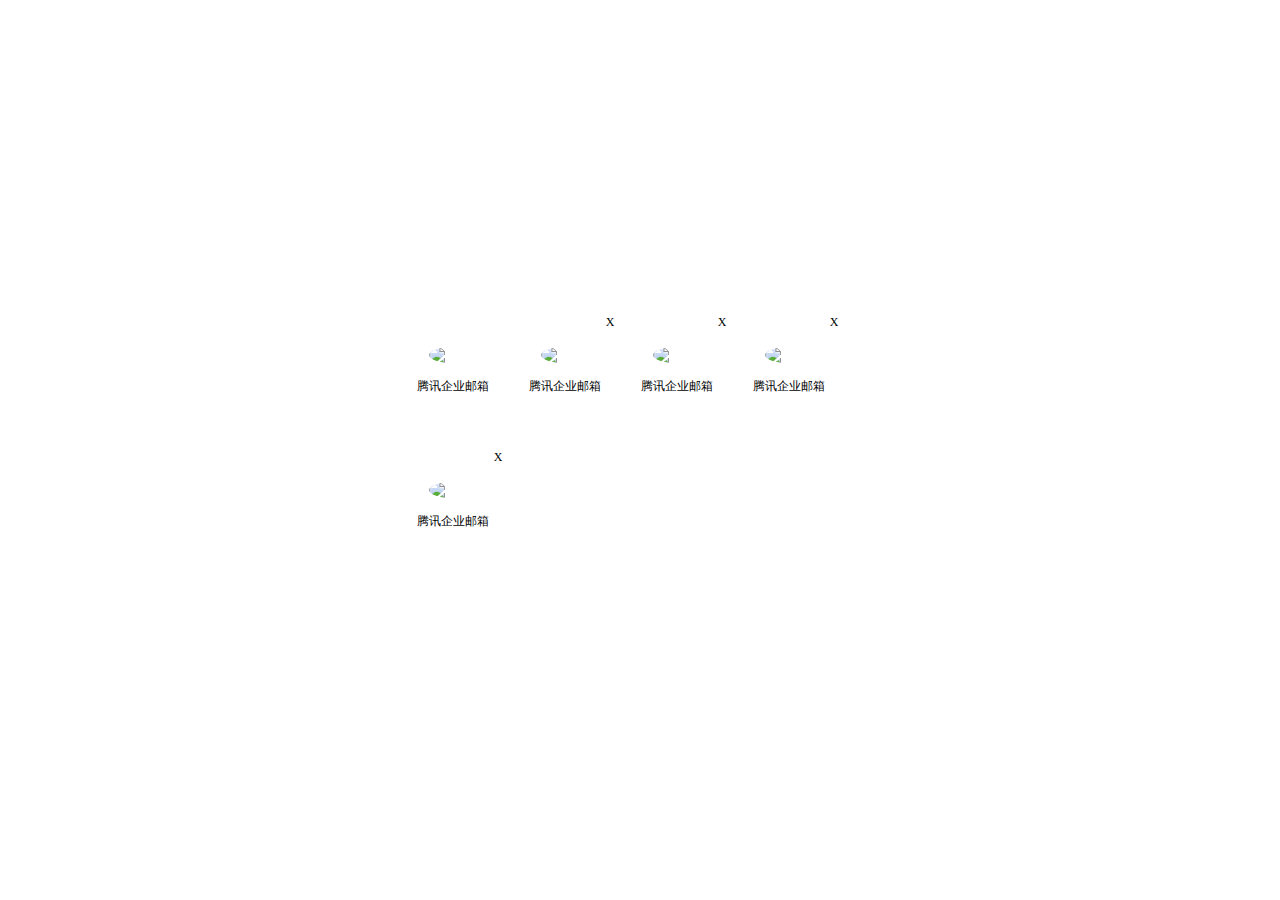
==== demo1.html @ d091434a "仿谷歌首页" ====
<!DOCTYPE html>
<html lang="en">
  <head>
    <meta charset="UTF-8" />
    <meta
      name="viewport"
      content="width=device-width, initial-scale=1.0, maximum-scale=1.0, user-scalable=0"
    />
    <title>Document</title>
    <link rel="stylesheet" href="./demo1.css" />
  </head>
  <body>
    <div class="wrapper">
      <ul class="box item-lists">
        <li class="item">
          <div class="delete" style="display: none;">X</div>
          <a href="javacript:void(0);" class="item-link">
            <img
              class="item-img"
              src="https://pic4.zhimg.com/v2-0a9237b73f78d2fd44543304a1f4aabe_xs.jpg?source=1940ef5c"
            />
            <span class="item-text">腾讯企业邮箱</span>
          </a>
        </li>
        <li class="item">
            <div class="delete">X</div>
            <a href="javacript:void(0);" class="item-link">
              <img
                class="item-img"
                src="https://pic4.zhimg.com/v2-0a9237b73f78d2fd44543304a1f4aabe_xs.jpg?source=1940ef5c"
              />
              <span class="item-text">腾讯企业邮箱</span>
            </a>
          </li>
          <li class="item">
            <div class="delete">X</div>
            <a href="javacript:void(0);" class="item-link">
              <img
                class="item-img"
                src="https://pic4.zhimg.com/v2-0a9237b73f78d2fd44543304a1f4aabe_xs.jpg?source=1940ef5c"
              />
              <span class="item-text">腾讯企业邮箱</span>
            </a>
          </li>
          <li class="item">
            <div class="delete">X</div>
            <a href="javacript:void(0);" class="item-link">
              <img
                class="item-img"
                src="https://pic4.zhimg.com/v2-0a9237b73f78d2fd44543304a1f4aabe_xs.jpg?source=1940ef5c"
              />
              <span class="item-text">腾讯企业邮箱</span>
            </a>
          </li>
          <li class="item">
            <div class="delete">X</div>
            <a href="javacript:void(0);" class="item-link">
              <img
                class="item-img"
                src="https://pic4.zhimg.com/v2-0a9237b73f78d2fd44543304a1f4aabe_xs.jpg?source=1940ef5c"
              />
              <span class="item-text">腾讯企业邮箱</span>
            </a>
          </li>
        
      </ul>
    </div>
    <script></script>
  </body>
</html>
---- demo1.css ----
* {
  margin: 0;
  padding: 0;
  list-style: none;
  text-decoration: none;
  transition: all .5s;
}
.wrapper {
  width: 100%;
  height: 100%;
}
.box {
  max-width: 38%;
  min-width: 30%;
  height: 30%;
  position: absolute;
  left: 0;
  top: 0;
  bottom: 0;
  right: 0;
  margin: auto;
  /* background-color: lightblue; */
  display: flex;
  flex-direction: row;
  flex-wrap: wrap;
  overflow: hidden;
}
.item {
  width: 112px;
  height: 112px;
  border-radius: 3px;
  /* margin: 0 auto; */
  display: flex;
  flex-direction: column;
  justify-content: center;
  position: relative;
}
.item:hover {
    background-color: #ccc;
}
.item-link {
  display: flex;
  flex-direction: column;
}
.item-img {
  width: 48px;
  border-radius: 50%;
  margin: 0 auto;
}
.item-text {
  color: black;
  font-size: 12px;
  text-align: center;
  white-space: nowrap; /*内容超宽后禁止换行显示*/
  overflow: hidden; /*超出部分隐藏*/
  text-overflow: ellipsis; /*文字超出部分以省略号显示*/
  margin: 15px 0 0 0;
}
.delete {
    position: absolute;
    right: 0;
    top: 0;
    width: 15px;
    height: 12px;
    font-size: 12px;
}
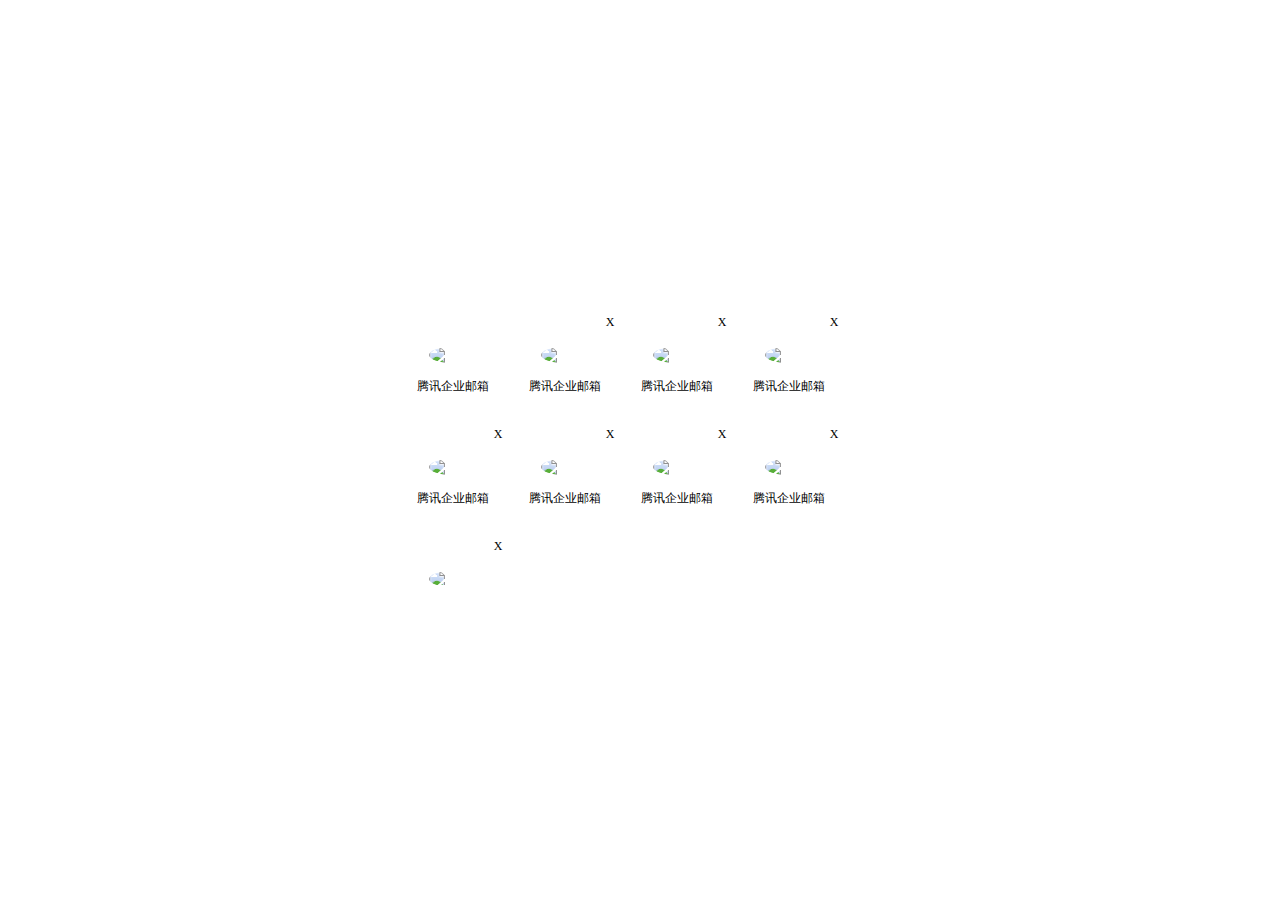
==== commit 3774c7d8: "准备把数组写在js里面" ====
--- a/demo1.html
+++ b/demo1.html
@@ -10,7 +10,7 @@
     <link rel="stylesheet" href="./demo1.css" />
   </head>
   <body>
-    <div class="wrapper">
+    <div id="wrapper" class="wrapper">
       <ul class="box item-lists">
         <li class="item">
           <div class="delete" style="display: none;">X</div>
@@ -62,6 +62,46 @@
               <span class="item-text">腾讯企业邮箱</span>
             </a>
           </li>
+          <li class="item">
+            <div class="delete">X</div>
+            <a href="javacript:void(0);" class="item-link">
+              <img
+                class="item-img"
+                src="https://pic4.zhimg.com/v2-0a9237b73f78d2fd44543304a1f4aabe_xs.jpg?source=1940ef5c"
+              />
+              <span class="item-text">腾讯企业邮箱</span>
+            </a>
+          </li>
+          <li class="item">
+            <div class="delete">X</div>
+            <a href="javacript:void(0);" class="item-link">
+              <img
+                class="item-img"
+                src="https://pic4.zhimg.com/v2-0a9237b73f78d2fd44543304a1f4aabe_xs.jpg?source=1940ef5c"
+              />
+              <span class="item-text">腾讯企业邮箱</span>
+            </a>
+          </li>
+          <li class="item">
+            <div class="delete">X</div>
+            <a href="javacript:void(0);" class="item-link">
+              <img
+                class="item-img"
+                src="https://pic4.zhimg.com/v2-0a9237b73f78d2fd44543304a1f4aabe_xs.jpg?source=1940ef5c"
+              />
+              <span class="item-text">腾讯企业邮箱</span>
+            </a>
+          </li>
+          <li class="item">
+            <div class="delete">X</div>
+            <a href="javacript:void(0);" class="item-link">
+              <img
+                class="item-img"
+                src="https://pic4.zhimg.com/v2-0a9237b73f78d2fd44543304a1f4aabe_xs.jpg?source=1940ef5c"
+              />
+              <span class="item-text">腾讯企业邮箱</span>
+            </a>
+          </li>
         
       </ul>
     </div>
